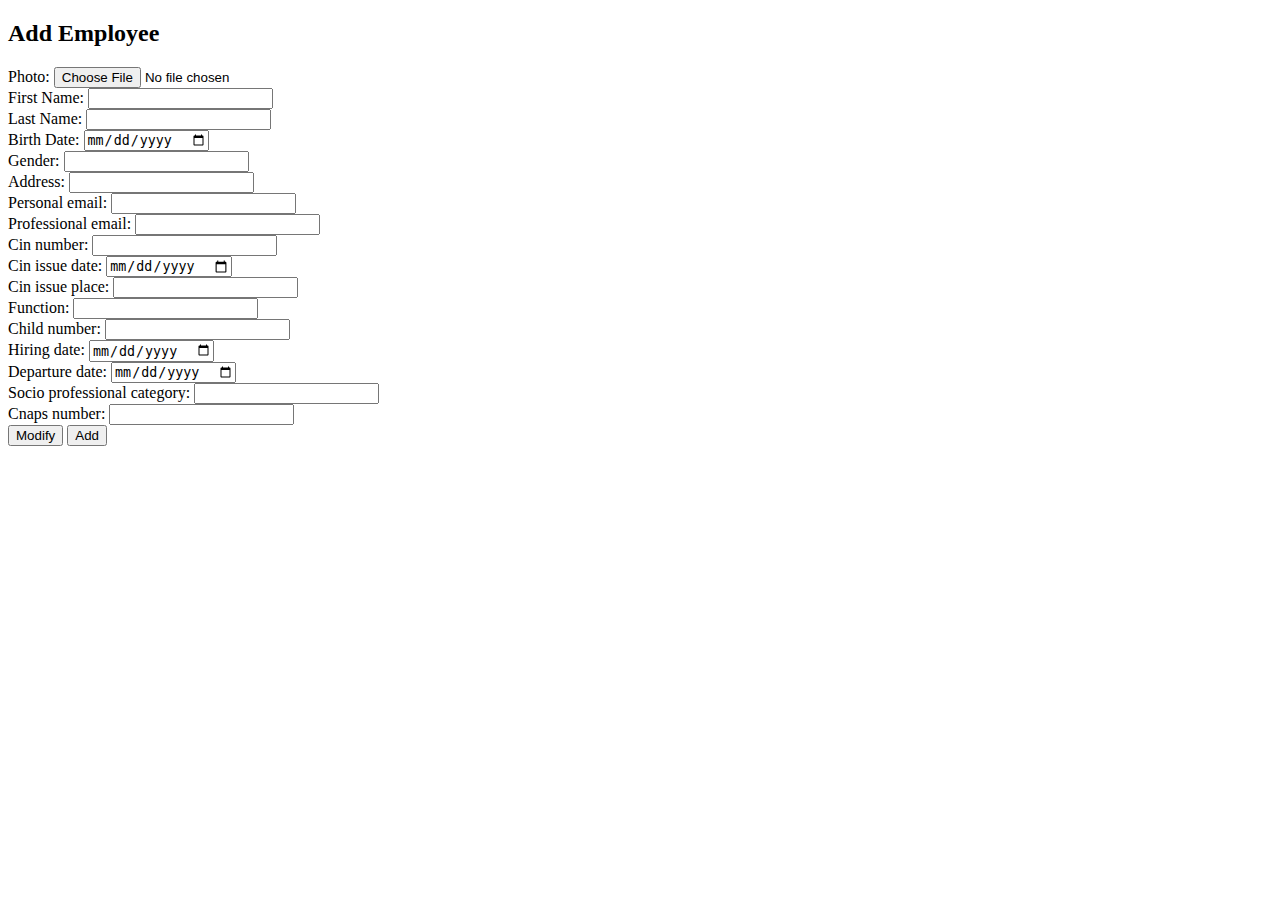
==== src/main/resources/templates/add-employee-bak.html @ e11e1588 "feat: Employee View for update attribut" ====
<!DOCTYPE html>
<html>
<head>
    <meta charset = "ISO-8859-1" />
    <link href = "css/form.css" rel = "stylesheet"/>
    <title>Employee Management</title>
</head>
<body>
<h2>Add Employee</h2>
<form th:action="@{/addEmployee}" th:object="${newEmployee}" method="post" enctype="multipart/form-data">
    <label for="photo">Photo:</label>
    <input type="file" id="photo" accept="image/*" th:field="*{photo}"><br>

    <label for="firstName">First Name:</label>
    <input type="text" id="firstName" th:field="*{firstName}" required><br>

    <label for="lastName">Last Name:</label>
    <input type="text" id="lastName" th:field="*{lastName}" required><br>

    <label for="birthDate">Birth Date:</label>
    <input type="date" id="birthDate" th:field="*{birthDate}" ><br>

    <label for="gender">Gender:</label>
    <input type="text" id="gender" th:field="*{gender}" ><br>
    <label for="address">Address:</label>
    <input type="text" id="address" th:field="*{address}" ><br>
    <label for="personalEmail">Personal email:</label>
    <input type="text" id="personalEmail" th:field="*{personalEmail}" ><br>
    <label for="professionalEmail">Professional email:</label>
    <input type="text" id="professionalEmail" th:field="*{professionalEmail}" ><br>
    <label for="cinNumber">Cin number:</label>
    <input type="text" id="cinNumber" th:field="*{cinNumber}" ><br>
    <label for="cinIssueDate">Cin issue date:</label>
    <input type="date" id="cinIssueDate" th:field="*{cinIssueDate}" ><br>
    <label for="cinIssuePlace">Cin issue place:</label>
    <input type="text" id="cinIssuePlace" th:field="*{cinIssuePlace}" ><br>
    <label for="function">Function:</label>
    <input type="text" id="function" th:field="*{function}" ><br>
    <label for="numberOfChildren">Child number:</label>
    <input type="text" id="numberOfChildren" th:field="*{numberOfChildren}" ><br>
    <label for="hiringDate">Hiring date:</label>
    <input type="date" id="hiringDate" th:field="*{hiringDate}" ><br>
    <label for="departureDate">Departure date:</label>
    <input type="date" id="departureDate" th:field="*{departureDate}" ><br>
    <label for="socioProfessionalCategory">Socio professional category:</label>
    <input type="text" id="socioProfessionalCategory" th:field="*{socioProfessionalCategory}" ><br>
    <label for="cnapsNumber">Cnaps number:</label>
    <input type="text" id="cnapsNumber" th:field="*{cnapsNumber}" ><br>
    <th:block th:if="${newEmployee.id != null}">
        <button type="submit">Modify</button>
    </th:block>
    <th:block th:unless="${newEmployee.id != null}">
        <button type="submit">Add</button>
    </th:block>
</form>


    </tbody>
</table>
</body>
</html>
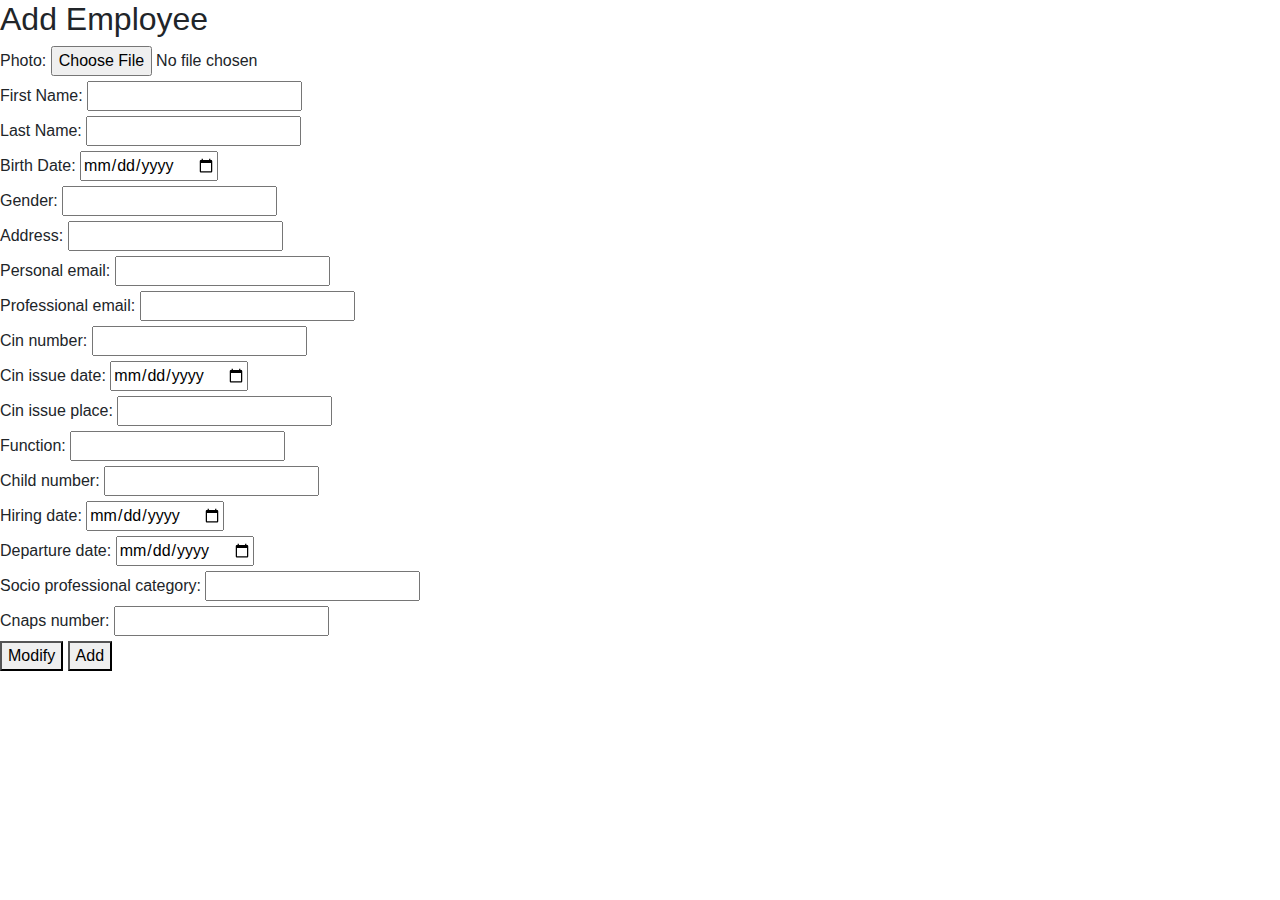
==== commit d65cfe29: "feat: add regex validator" ====
--- a/src/main/resources/templates/add-employee-bak.html
+++ b/src/main/resources/templates/add-employee-bak.html
@@ -2,6 +2,7 @@
 <html>
 <head>
     <meta charset = "ISO-8859-1" />
+    <link rel="stylesheet" href="https://stackpath.bootstrapcdn.com/bootstrap/4.5.0/css/bootstrap.min.css">
     <link href = "css/form.css" rel = "stylesheet"/>
     <title>Employee Management</title>
 </head>
@@ -57,5 +58,6 @@
 
     </tbody>
 </table>
+<!--<div th:insert="fragments/footer :: footer"></div>-->
 </body>
 </html>